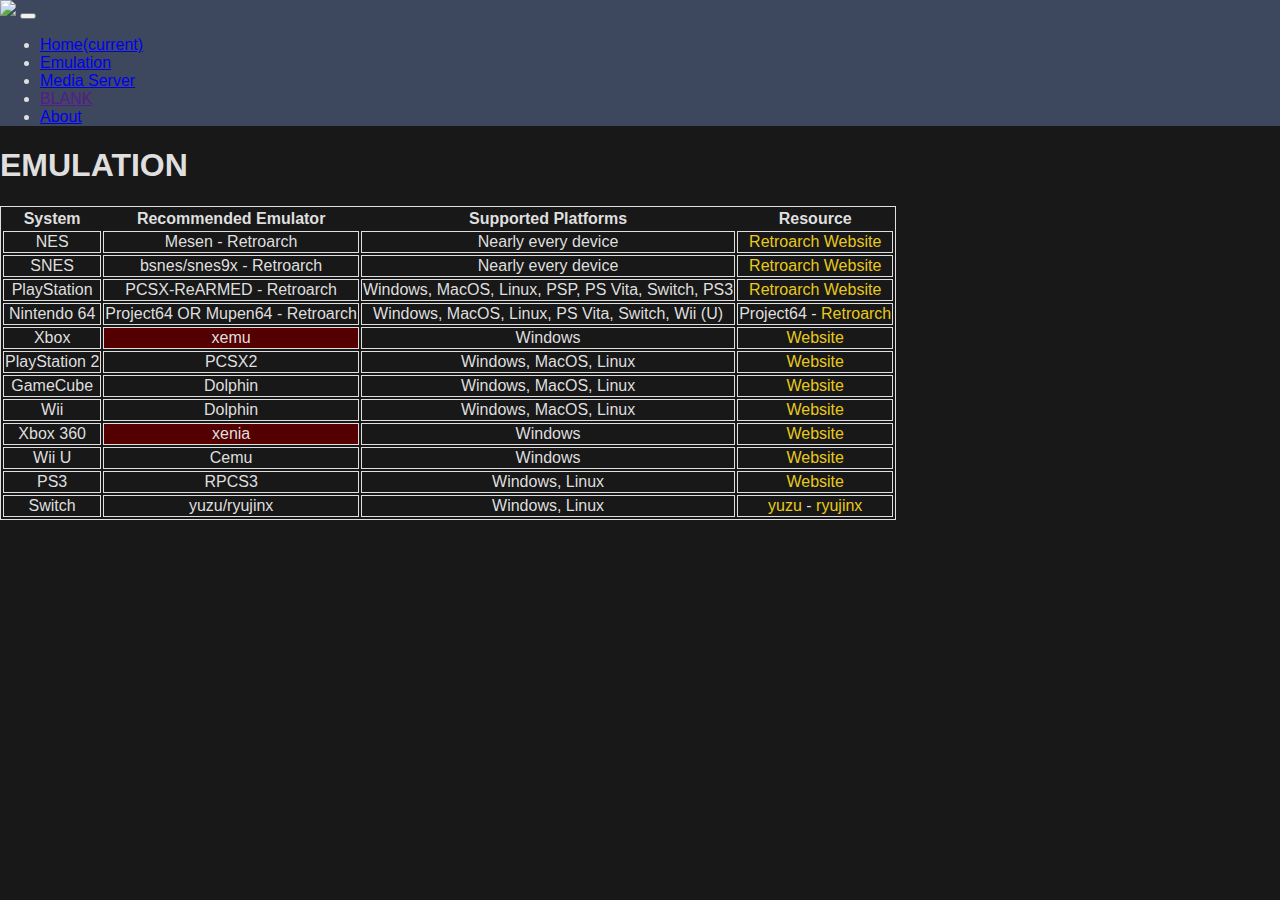
==== emulation/index.html @ f82ecaf3 "created emulation table" ====
<!DOCTYPE html>
<html lang = 'en-US'>
	<head>
		<link rel="stylesheet" href="https://stackpath.bootstrapcdn.com/bootstrap/4.1.3/css/bootstrap.min.css" integrity="sha384-MCw98/SFnGE8fJT3GXwEOngsV7Zt27NXFoaoApmYm81iuXoPkFOJwJ8ERdknLPMO" crossorigin="anonymous">
		<link rel='stylesheet' href='/styles.css'/>
		<meta charset='UTF-8'/>
		<title>Jake's Website</title>
	</head>
	<body>
		<nav class="navbar navbar-expand-lg navbar-dark bg-dark">
			<a class="navbar-brand" href="/"><img src="/icon.png" width=50px></a>
			<button class="navbar-toggler" type="button" data-toggle="collapse" data-target="#navbarNav" aria-controls="navbarNav" aria-expanded="false" aria-label="Toggle navigation">
			  <span class="navbar-toggler-icon"></span>
			</button>
			<div class="collapse navbar-collapse" id="navbarNav">
        <ul class="navbar-nav">
          <li class="nav-item">
          <a class="nav-link" href="/">Home<span class="sr-only">(current)</span></a>
          </li>
          <li class="nav-item active">
          <a class="nav-link" href="/emulation/">Emulation</a>
          </li>
          <li class="nav-item">
          <a class="nav-link" href="/media-server/">Media Server</a>
          </li>
          <li class="nav-item">
              <a class="nav-link" href="">BLANK</a>
          </li>
          <li class="nav-item">
            <a class="nav-link" href="/about/">About</a>
          </li>
        </ul>
			</div>
		</nav>

    <h1 class="header">EMULATION</h1>
    <div class="container">
    <table>
      <tr>
        <th>System</th>
        <th>Recommended Emulator</th>
        <th>Supported Platforms</th>
        <th>Resource</th>
      </tr>
      <tr>
        <td>NES</td>
        <td>Mesen - Retroarch</td>
        <td>Nearly every device</td>
        <td><a class="link" href="https://www.libretro.com/index.php/retroarch-2/">Retroarch Website</a></td>
      </tr>
      <tr>
        <td>SNES</td>
        <td>bsnes/snes9x - Retroarch</td>
        <td>Nearly every device</td>
        <td><a class="link" href="https://www.libretro.com/index.php/retroarch-2/">Retroarch Website</a></td>
      </tr>
      <tr>
        <td>PlayStation</td>
        <td>PCSX-ReARMED - Retroarch</td>
        <td>Windows, MacOS, Linux, PSP, PS Vita, Switch, PS3</td>
        <td><a class="link" href="https://www.libretro.com/index.php/retroarch-2/">Retroarch Website</a></td>
      </tr>
      <tr>
        <td>Nintendo 64</td>
        <td>Project64 OR Mupen64 - Retroarch</td>
        <td>Windows, MacOS, Linux, PS Vita, Switch, Wii (U)</td>
        <td><a>Project64</a> - <a class="link" href="https://www.libretro.com/index.php/retroarch-2/">Retroarch</a></td>
      </tr>
      <tr>
        <td>Xbox</td>
        <td class="unstable">xemu</td>
        <td>Windows</td>
        <td><a class="link" href="https://xemu.app">Website</a></td>
      </tr>
      <tr>
        <td>PlayStation 2</td>
        <td>PCSX2</td>
        <td>Windows, MacOS, Linux</td>
        <td><a class="link" href="https://pcsx2.net">Website</a></td>
      </tr>
      <tr>
        <td>GameCube</td>
        <td>Dolphin</td>
        <td>Windows, MacOS, Linux</td>
        <td><a class="link" href="https://dolphin-emu.org">Website</a></td>
      </tr>
      <tr>
        <td>Wii</td>
        <td>Dolphin</td>
        <td>Windows, MacOS, Linux</td>
        <td><a class="link" href="https://dolphin-emu.org">Website</a></td>
      </tr>
      <tr>
        <td>Xbox 360</td>
        <td class="unstable">xenia</td>
        <td>Windows</td>
        <td><a class="link" href="https://xenia.jp/about/">Website</a></td>
      </tr>
      <tr>
        <td>Wii U</td>
        <td>Cemu</td>
        <td>Windows</td>
        <td><a class="link" href="http://cemu.info">Website</a></td>
      </tr>
      <tr>
        <td>PS3</td>
        <td>RPCS3</td>
        <td>Windows, Linux</td>
        <td><a class="link" href="https://rpcs3.net">Website</a></td>
      </tr>
      <tr>
        <td>Switch</td>
        <td>yuzu/ryujinx</td>
        <td>Windows, Linux</td>
        <td><a class="link" href="https://yuzu-emu.org">yuzu</a> - <a class="link" href="https://ryujinx.org">ryujinx</a></td>
      </tr>
      
    </table>
    </div>

    <script src="https://code.jquery.com/jquery-3.3.1.slim.min.js" integrity="sha384-q8i/X+965DzO0rT7abK41JStQIAqVgRVzpbzo5smXKp4YfRvH+8abtTE1Pi6jizo" crossorigin="anonymous"></script>
    <script src="https://cdnjs.cloudflare.com/ajax/libs/popper.js/1.14.3/umd/popper.min.js" integrity="sha384-ZMP7rVo3mIykV+2+9J3UJ46jBk0WLaUAdn689aCwoqbBJiSnjAK/l8WvCWPIPm49" crossorigin="anonymous"></script>
    <script src="https://stackpath.bootstrapcdn.com/bootstrap/4.1.3/js/bootstrap.min.js" integrity="sha384-ChfqqxuZUCnJSK3+MXmPNIyE6ZbWh2IMqE241rYiqJxyMiZ6OW/JmZQ5stwEULTy" crossorigin="anonymous"></script>
  </body>
</html>
---- styles.css ----
.bg-dark {
    background-color: #3d485e !important;
}
body {
    font-family: -apple-system, BlinkMacSystemFont, 'Segoe UI', Roboto, Oxygen, Ubuntu, Cantarell, 'Open Sans', 'Helvetica Neue', sans-serif;
    font-size: 1em;
    background-color: #181818;
    color: #dfdfdf;
    margin: 0;
    padding: 0;
    box-sizing: border-box;
}
a.link {
    color: #e7c91d;
    text-decoration: none;
}
table {
    border: #dfdfdf 1px solid;
}
td {
    border: #dfdfdf 1px solid;
    text-align: center; 
}
th {
    text-align: center;
}
.unstable {
    background-color: #550000;
}
@media (max-width: 48em) {
    h2 {
        font-size: 2em;
    }
    .container {
        display: flex;
        justify-content: center;
        flex-wrap: wrap;
        align-items: center;
        margin-bottom: 4em;
    }
    .header {
        text-align: center;
        margin: 1em;
    }
    .caption {
        margin: .5em;
        font-size: 1.1em;
        text-align: center;
        display: block;
    }
    #retroarch {
        width: 60%;
        margin-bottom: 2em;
    }
    #about-photo {
        margin: .5em;
        width: 70%;
        height: 70%;
    }
    
    #contact {
        text-align: center;
    }
}
@media (min-width: 48em) {
    .navbar-nav {
      margin-left: auto!important;
      margin-right: 0!important;
  }
}
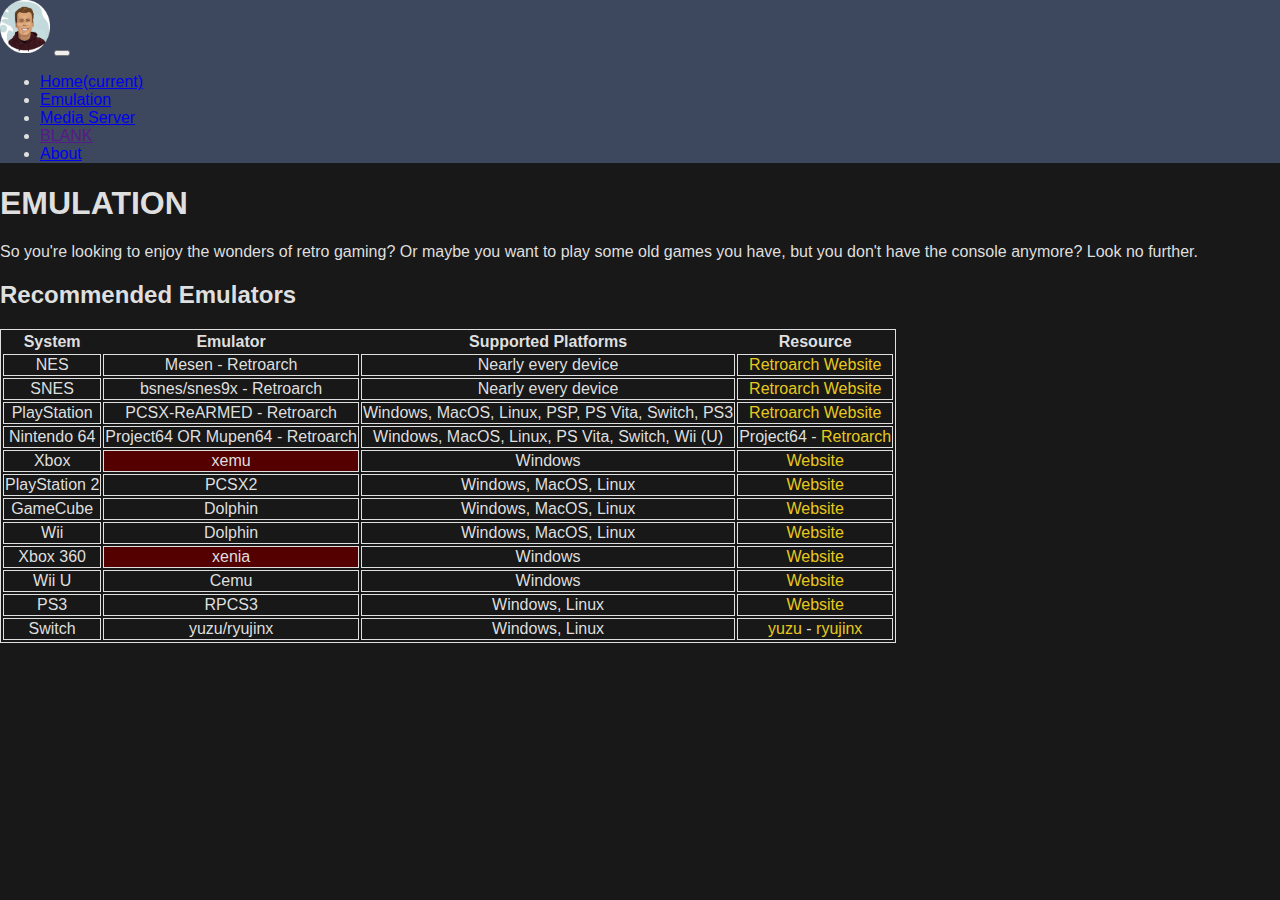
==== commit c65b4110: "added media-server page" ====
--- a/emulation/index.html
+++ b/emulation/index.html
@@ -35,87 +35,92 @@
 
     <h1 class="header">EMULATION</h1>
     <div class="container">
-    <table>
-      <tr>
-        <th>System</th>
-        <th>Recommended Emulator</th>
-        <th>Supported Platforms</th>
-        <th>Resource</th>
-      </tr>
-      <tr>
-        <td>NES</td>
-        <td>Mesen - Retroarch</td>
-        <td>Nearly every device</td>
-        <td><a class="link" href="https://www.libretro.com/index.php/retroarch-2/">Retroarch Website</a></td>
-      </tr>
-      <tr>
-        <td>SNES</td>
-        <td>bsnes/snes9x - Retroarch</td>
-        <td>Nearly every device</td>
-        <td><a class="link" href="https://www.libretro.com/index.php/retroarch-2/">Retroarch Website</a></td>
-      </tr>
-      <tr>
-        <td>PlayStation</td>
-        <td>PCSX-ReARMED - Retroarch</td>
-        <td>Windows, MacOS, Linux, PSP, PS Vita, Switch, PS3</td>
-        <td><a class="link" href="https://www.libretro.com/index.php/retroarch-2/">Retroarch Website</a></td>
-      </tr>
-      <tr>
-        <td>Nintendo 64</td>
-        <td>Project64 OR Mupen64 - Retroarch</td>
-        <td>Windows, MacOS, Linux, PS Vita, Switch, Wii (U)</td>
-        <td><a>Project64</a> - <a class="link" href="https://www.libretro.com/index.php/retroarch-2/">Retroarch</a></td>
-      </tr>
-      <tr>
-        <td>Xbox</td>
-        <td class="unstable">xemu</td>
-        <td>Windows</td>
-        <td><a class="link" href="https://xemu.app">Website</a></td>
-      </tr>
-      <tr>
-        <td>PlayStation 2</td>
-        <td>PCSX2</td>
-        <td>Windows, MacOS, Linux</td>
-        <td><a class="link" href="https://pcsx2.net">Website</a></td>
-      </tr>
-      <tr>
-        <td>GameCube</td>
-        <td>Dolphin</td>
-        <td>Windows, MacOS, Linux</td>
-        <td><a class="link" href="https://dolphin-emu.org">Website</a></td>
-      </tr>
-      <tr>
-        <td>Wii</td>
-        <td>Dolphin</td>
-        <td>Windows, MacOS, Linux</td>
-        <td><a class="link" href="https://dolphin-emu.org">Website</a></td>
-      </tr>
-      <tr>
-        <td>Xbox 360</td>
-        <td class="unstable">xenia</td>
-        <td>Windows</td>
-        <td><a class="link" href="https://xenia.jp/about/">Website</a></td>
-      </tr>
-      <tr>
-        <td>Wii U</td>
-        <td>Cemu</td>
-        <td>Windows</td>
-        <td><a class="link" href="http://cemu.info">Website</a></td>
-      </tr>
-      <tr>
-        <td>PS3</td>
-        <td>RPCS3</td>
-        <td>Windows, Linux</td>
-        <td><a class="link" href="https://rpcs3.net">Website</a></td>
-      </tr>
-      <tr>
-        <td>Switch</td>
-        <td>yuzu/ryujinx</td>
-        <td>Windows, Linux</td>
-        <td><a class="link" href="https://yuzu-emu.org">yuzu</a> - <a class="link" href="https://ryujinx.org">ryujinx</a></td>
-      </tr>
-      
-    </table>
+      <p class="caption">So you're looking to enjoy the wonders of retro gaming? Or maybe you want to 
+        play some old games you have, but you don't have the console anymore? Look no further.</p>
+    </div>
+    <h2 class="header">Recommended Emulators</h2>
+    <div class="container">
+      <table>
+        <tr>
+          <th>System</th>
+          <th>Emulator</th>
+          <th>Supported Platforms</th>
+          <th>Resource</th>
+        </tr>
+        <tr>
+          <td>NES</td>
+          <td>Mesen - Retroarch</td>
+          <td>Nearly every device</td>
+          <td><a class="link" href="https://www.libretro.com/index.php/retroarch-2/">Retroarch Website</a></td>
+        </tr>
+        <tr>
+          <td>SNES</td>
+          <td>bsnes/snes9x - Retroarch</td>
+          <td>Nearly every device</td>
+          <td><a class="link" href="https://www.libretro.com/index.php/retroarch-2/">Retroarch Website</a></td>
+        </tr>
+        <tr>
+          <td>PlayStation</td>
+          <td>PCSX-ReARMED - Retroarch</td>
+          <td>Windows, MacOS, Linux, PSP, PS Vita, Switch, PS3</td>
+          <td><a class="link" href="https://www.libretro.com/index.php/retroarch-2/">Retroarch Website</a></td>
+        </tr>
+        <tr>
+          <td>Nintendo 64</td>
+          <td>Project64 OR Mupen64 - Retroarch</td>
+          <td>Windows, MacOS, Linux, PS Vita, Switch, Wii (U)</td>
+          <td><a>Project64</a> - <a class="link" href="https://www.libretro.com/index.php/retroarch-2/">Retroarch</a></td>
+        </tr>
+        <tr>
+          <td>Xbox</td>
+          <td class="unstable">xemu</td>
+          <td>Windows</td>
+          <td><a class="link" href="https://xemu.app">Website</a></td>
+        </tr>
+        <tr>
+          <td>PlayStation 2</td>
+          <td>PCSX2</td>
+          <td>Windows, MacOS, Linux</td>
+          <td><a class="link" href="https://pcsx2.net">Website</a></td>
+        </tr>
+        <tr>
+          <td>GameCube</td>
+          <td>Dolphin</td>
+          <td>Windows, MacOS, Linux</td>
+          <td><a class="link" href="https://dolphin-emu.org">Website</a></td>
+        </tr>
+        <tr>
+          <td>Wii</td>
+          <td>Dolphin</td>
+          <td>Windows, MacOS, Linux</td>
+          <td><a class="link" href="https://dolphin-emu.org">Website</a></td>
+        </tr>
+        <tr>
+          <td>Xbox 360</td>
+          <td class="unstable">xenia</td>
+          <td>Windows</td>
+          <td><a class="link" href="https://xenia.jp/about/">Website</a></td>
+        </tr>
+        <tr>
+          <td>Wii U</td>
+          <td>Cemu</td>
+          <td>Windows</td>
+          <td><a class="link" href="http://cemu.info">Website</a></td>
+        </tr>
+        <tr>
+          <td>PS3</td>
+          <td>RPCS3</td>
+          <td>Windows, Linux</td>
+          <td><a class="link" href="https://rpcs3.net">Website</a></td>
+        </tr>
+        <tr>
+          <td>Switch</td>
+          <td>yuzu/ryujinx</td>
+          <td>Windows, Linux</td>
+          <td><a class="link" href="https://yuzu-emu.org">yuzu</a> - <a class="link" href="https://ryujinx.org">ryujinx</a></td>
+        </tr>
+        
+      </table>
     </div>
 
     <script src="https://code.jquery.com/jquery-3.3.1.slim.min.js" integrity="sha384-q8i/X+965DzO0rT7abK41JStQIAqVgRVzpbzo5smXKp4YfRvH+8abtTE1Pi6jizo" crossorigin="anonymous"></script>
--- a/styles.css
+++ b/styles.css
@@ -33,10 +33,19 @@
     }
     .container {
         display: flex;
-        justify-content: center;
+        justify-content: space-around;
         flex-wrap: wrap;
         align-items: center;
         margin-bottom: 4em;
+    }
+    .req-container {
+        display:flex;
+        align-items: center;
+        flex-wrap: wrap;
+        width: 400px;
+        justify-content: center;
+        padding: 1em;
+        margin: 3em;
     }
     .header {
         text-align: center;
@@ -46,7 +55,14 @@
         margin: .5em;
         font-size: 1.1em;
         text-align: center;
-        display: block;
+    }
+    .image {
+        width: 150px;
+    }
+    a.requirement {
+        font-size: 1.5em;
+        margin: 1em;
+        text-align: center;
     }
     #retroarch {
         width: 60%;
